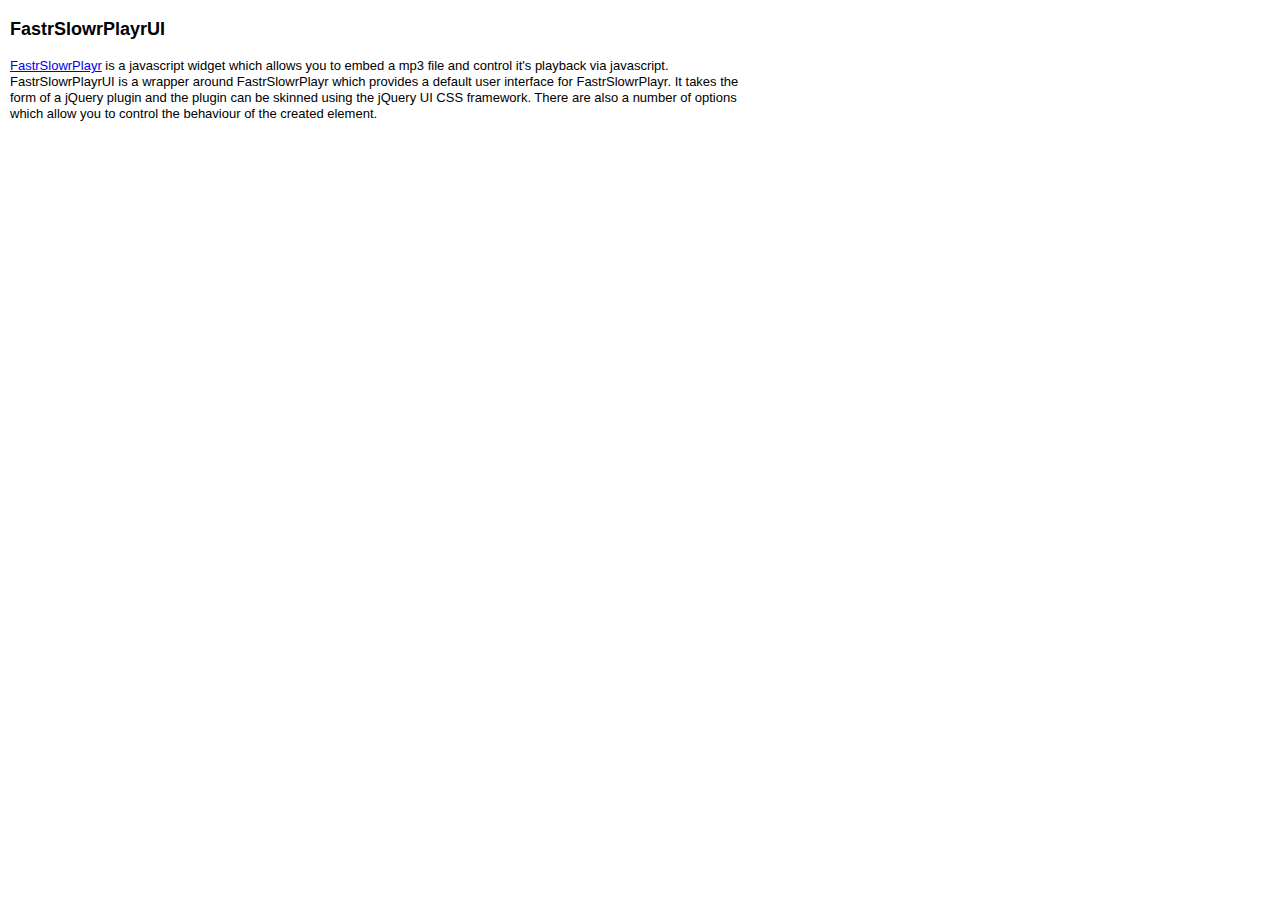
==== deploy/ui-example.html @ e5197bcb "Added UI example page and JS to begin building UI plugin." ====
<!DOCTYPE html>
	<head>
		<meta http-equiv="Content-type" content="text/html; charset=utf-8" />
		<title>FastrSlowrPlayrUI - a jQuery wrapper to give FastrSlowrPlayr a UI</title>
		
		<meta name="keywords" content="jquery,plugin,javascript,flash,mp3" />
		<meta name="author" content="Kelvin Luck" />

		<link rel="stylesheet" href="css/yui-reset-base-2.7.0.css" type="text/css" media="screen" />
		<style type="text/css">
		#container
		{
			width: 750px;
		}
		</style>

		<script src="js/jquery.js" type="text/javascript"></script>
		<script src="js/swfobject.js" type="text/javascript"></script>
		<script src="js/fastrslowrplayr.js" type="text/javascript"></script>
		<script type="text/javascript">
		$(function()
			{
				if (FastrSlowrPlayr.isAvailable()) {
				} else {
					alert ('FastrSlowrPlayr cannot run in this page/ browser :(\nMaybe you don\'t have flash player version 10+ installed?');
				}
			}
		);
		</script>

	</head>

	<body>
		<div id="container">
			<h1>FastrSlowrPlayrUI</h1>
			<p>
				<a href="index.html">FastrSlowrPlayr</a> is a javascript widget which allows you to embed a mp3 file and 
				control it's playback via javascript. FastrSlowrPlayrUI is a wrapper around FastrSlowrPlayr which provides
				a default user interface for FastrSlowrPlayr. It takes the form of a jQuery plugin and the plugin can be
				skinned using the jQuery UI CSS framework. There are also a number of options which allow you to control the
				behaviour of the created element.
			</p>
			<div id="playerHolder"></div>
			<div id="playerHolder2"></div>
		</div>
	</body>
</html>
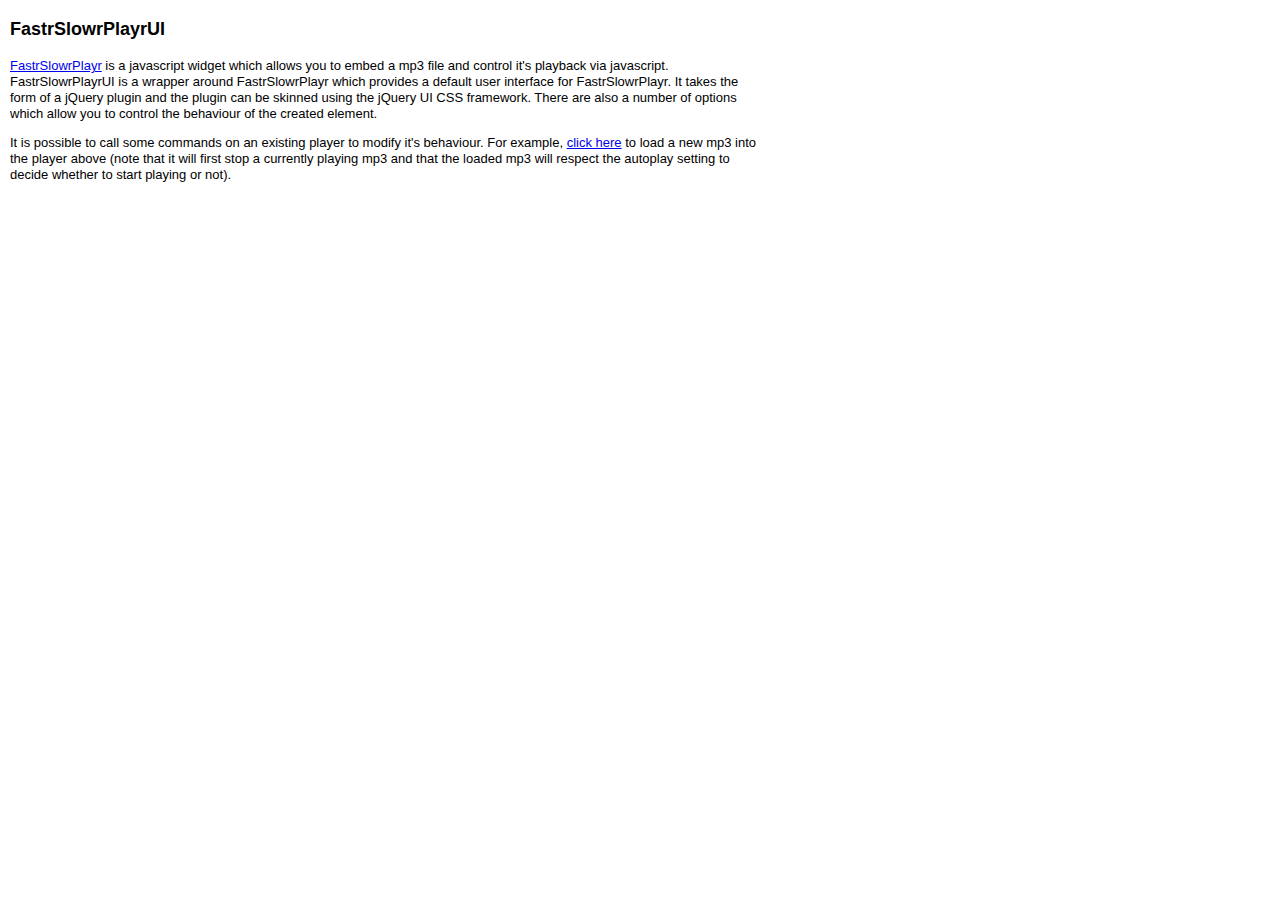
==== commit 2f01432d: "Added a system to trigger commands on the instantiated player to give control on it after it already" ====
--- a/deploy/ui-example.html
+++ b/deploy/ui-example.html
@@ -7,20 +7,63 @@
 		<meta name="author" content="Kelvin Luck" />
 
 		<link rel="stylesheet" href="css/yui-reset-base-2.7.0.css" type="text/css" media="screen" />
+		<link rel="stylesheet" href="css/themes/base/ui.core.css" type="text/css" media="screen" />
+		<link rel="stylesheet" href="css/themes/base/ui.theme.css" type="text/css" media="screen" />
+		<link rel="stylesheet" href="css/ui.fastrslowrplayr.css" type="text/css" media="screen" />
 		<style type="text/css">
 		#container
 		{
 			width: 750px;
+		}
+		#playerHolder
+		{
+			margin-bottom: 1em;
 		}
 		</style>
 
 		<script src="js/jquery.js" type="text/javascript"></script>
 		<script src="js/swfobject.js" type="text/javascript"></script>
 		<script src="js/fastrslowrplayr.js" type="text/javascript"></script>
+		<script src="js/jquery.fastrslowrplayr.js" type="text/javascript"></script>
 		<script type="text/javascript">
 		$(function()
 			{
 				if (FastrSlowrPlayr.isAvailable()) {
+					$('#playerHolder').fastrSlowrPlayr(
+						{
+							mp3File:	'../mp3/MaTafouGninO.mp3',
+							autoplay:	false
+						}
+					).bind(
+						FastrSlowrPlayr.EVENT_MP3_LOADED, 
+						function(event, length)
+						{
+							console.log('MP3 LOADED - length: ' + length + 'ms');
+						}
+					).bind(
+						FastrSlowrPlayr.EVENT_MP3_COMPLETE, 
+						function()
+						{
+							console.log('MP3 COMPLETE');
+						}
+					).bind(
+						FastrSlowrPlayr.EVENT_ID3_AVAILABLE, 
+						function(event, id3Data)
+						{
+							if (id3Data) {
+								console.log('ID3 AVAILABLE', id3Data);
+							}
+						}
+					);
+					
+					$('#loadMp3Link').bind(
+						'click',
+						function(event)
+						{
+							$('#playerHolder').trigger(FastrSlowrPlayr.COMMAND_LOAD_MP3, '../mp3/amen.mp3');
+							return false;
+						}
+					);
 				} else {
 					alert ('FastrSlowrPlayr cannot run in this page/ browser :(\nMaybe you don\'t have flash player version 10+ installed?');
 				}
@@ -41,6 +84,12 @@
 				behaviour of the created element.
 			</p>
 			<div id="playerHolder"></div>
+			<p style="clear: left">
+				It is possible to call some commands on an existing player to modify it's behaviour. For example, 
+				<a href="youNeedJS.html" id="loadMp3Link">click here</a> to load a new mp3 into the player above (note that
+				it will first stop a currently playing mp3 and that the loaded mp3 will respect the autoplay setting to
+				decide whether to start playing or not).
+			</p>
 			<div id="playerHolder2"></div>
 		</div>
 	</body>
--- a/deploy/css/themes/base/ui.core.css
+++ b/deploy/css/themes/base/ui.core.css
@@ -0,0 +1,37 @@
+/*
+* jQuery UI CSS Framework
+* Copyright (c) 2008 AUTHORS.txt (http://ui.jquery.com/about)
+* Dual licensed under the MIT (MIT-LICENSE.txt) and GPL (GPL-LICENSE.txt) licenses.
+*/
+
+/* Layout helpers
+----------------------------------*/
+.ui-helper-hidden { display: none; }
+.ui-helper-hidden-accessible { position: absolute; left: -99999999px; }
+.ui-helper-reset { margin: 0; padding: 0; border: 0; outline: 0; line-height: 1.3; text-decoration: none; font-size: 100%; list-style: none; }
+.ui-helper-clearfix:after { content: "."; display: block; height: 0; clear: both; visibility: hidden; }
+.ui-helper-clearfix { display: inline-block; }
+/* required comment for clearfix to work in Opera \*/
+* html .ui-helper-clearfix { height:1%; }
+.ui-helper-clearfix { display:block; }
+/* end clearfix */
+.ui-helper-zfix { width: 100%; height: 100%; top: 0; left: 0; position: absolute; opacity: 0; filter:Alpha(Opacity=0); }
+
+
+/* Interaction Cues
+----------------------------------*/
+.ui-state-disabled { cursor: default !important; }
+
+
+/* Icons
+----------------------------------*/
+
+/* states and images */
+.ui-icon { display: block; text-indent: -99999px; overflow: hidden; background-repeat: no-repeat; }
+
+
+/* Misc visuals
+----------------------------------*/
+
+/* Overlays */
+.ui-widget-overlay { position: absolute; top: 0; left: 0; width: 100%; height: 100%; }--- a/deploy/css/themes/base/ui.theme.css
+++ b/deploy/css/themes/base/ui.theme.css
@@ -0,0 +1,238 @@
+/*
+* jQuery UI CSS Framework
+* Copyright (c) 2008 AUTHORS.txt (http://ui.jquery.com/about)
+* Dual licensed under the MIT (MIT-LICENSE.txt) and GPL (GPL-LICENSE.txt) licenses.
+* To view and modify this theme, visit http://themeroller.com/{themeurl}
+*/
+
+
+/* Component containers
+----------------------------------*/
+.ui-widget { font-family: Verdana,Arial,sans-serif/*{ffDefault}*/; font-size: 1.1em/*{fsDefault}*/; }
+.ui-widget input, .ui-widget select, .ui-widget textarea, .ui-widget button { font-family: Verdana,Arial,sans-serif/*{ffDefault}*/; font-size: 1em; }
+.ui-widget-header { border: 1px solid #aaaaaa/*{borderColorHeader}*/; background: #cccccc/*{bgColorHeader}*/ url(images/cccccc_40x100_textures_03_highlight_soft_75.png)/*{bgImgUrlHeader}*/ 0 50% repeat-x; color: #222222/*{fcHeader}*/; font-weight: bold; }
+.ui-widget-header a { color: #222222/*{fcHeader}*/; }
+.ui-widget-content { border: 1px solid #aaaaaa/*{borderColorContent}*/; background: #ffffff/*{bgColorContent}*/ url(images/ffffff_40x100_textures_02_glass_75.png)/*{bgImgUrlContent}*/ 0 0/*{bgContentYPos}*/ repeat-x/*{bgContentRepeat}*/; color: #222222/*{fcContent}*/; }
+.ui-widget-content a { color: #222222/*{fcContent}*/; }
+
+/* Interaction states
+----------------------------------*/
+.ui-state-default { border: 1px solid #d3d3d3/*{borderColorDefault}*/; background: #e6e6e6/*{bgColorDefault}*/ url(images/e6e6e6_40x100_textures_02_glass_75.png)/*{bgImgUrlDefault}*/ 0 50% repeat-x; font-weight: normal/*{fwDefault}*/; color: #555555/*{fcDefault}*/ !important; outline: none; }
+.ui-state-default a { color: #555555/*{fcDefault}*/ !important; text-decoration: none; outline: none; }
+.ui-state-hover { border: 1px solid #999999/*{borderColorHover}*/; background: #dadada/*{bgColorHover}*/ url(images/dadada_40x100_textures_02_glass_75.png)/*{bgImgUrlHover}*/ 0  50% repeat-x; font-weight: normal/*{fwDefault}*/; color: #212121/*{fcHover}*/ !important; outline: none; }
+.ui-state-hover a { color: #212121/*{fcHover}*/ !important; text-decoration: none; outline: none; }
+.ui-state-active { border: 1px solid #aaaaaa/*{borderColorActive}*/; background: #ffffff/*{bgColorActive}*/ url(images/ffffff_40x100_textures_02_glass_65.png)/*{bgImgUrlActive}*/ 0 50% repeat-x !important; font-weight: normal/*{fwDefault}*/; color: #212121/*{fcActive}*/ !important; outline: none; }
+.ui-state-active a { color: #212121/*{fcActive}*/ !important; outline: none; text-decoration: none; }
+
+/* Interaction Cues
+----------------------------------*/
+.ui-state-highlight {border: 1px solid #fcefa1/*{borderColorHighlight}*/; background: #fbf9ee/*{bgColorHighlight}*/ url(images/fbf9ee_40x100_textures_02_glass_55.png)/*{bgImgUrlHighlight}*/ 0 50% repeat-x; color: #363636/*{fcHighlight}*/ !important; }
+.ui-state-error {border: 1px solid #cd0a0a/*{borderColorError}*/; background: #fef1ec/*{bgColorError}*/ url(images/fef1ec_40x100_textures_05_inset_soft_95.png)/*{bgImgUrlError}*/ 0 50% repeat-x; color: #cd0a0a/*{fcError}*/ !important; }
+.ui-state-error-text { color: #cd0a0a/*{fcError}*/ !important; }
+.ui-state-disabled { opacity: .35; filter:Alpha(Opacity=35); background-image: none !important; }
+.ui-priority-primary { font-weight: bold; }
+.ui-priority-secondary { opacity: .7; filter:Alpha(Opacity=70); font-weight: normal; }
+
+/* Icons
+----------------------------------*/
+
+/* states and images */
+.ui-icon { width: 16px; height: 16px; background-image: url(images/222222_256x240_icons_icons.png)/*{iconsContent}*/; }
+.ui-widget-content .ui-icon {background-image: url(images/222222_256x240_icons_icons.png)/*{iconsContent}*/; }
+.ui-widget-header .ui-icon {background-image: url(images/222222_256x240_icons_icons.png)/*{iconsHeader}*/; }
+.ui-state-default .ui-icon { background-image: url(images/888888_256x240_icons_icons.png)/*{iconsDefault}*/; }
+.ui-state-hover .ui-icon {background-image: url(images/454545_256x240_icons_icons.png)/*{iconsHover}*/; }
+.ui-state-active .ui-icon {background-image: url(images/454545_256x240_icons_icons.png)/*{iconsActive}*/; }
+.ui-state-highlight .ui-icon {background-image: url(images/2e83ff_256x240_icons_icons.png)/*{iconsHighlight}*/; }
+.ui-state-error .ui-icon, .ui-state-error-text .ui-icon {background-image: url(images/cd0a0a_256x240_icons_icons.png)/*{iconsError}*/; }
+
+/* positioning */
+.ui-icon-carat-1-n { background-position: 0 0; }
+.ui-icon-carat-1-ne { background-position: -16px 0; }
+.ui-icon-carat-1-e { background-position: -32px 0; }
+.ui-icon-carat-1-se { background-position: -48px 0; }
+.ui-icon-carat-1-s { background-position: -64px 0; }
+.ui-icon-carat-1-sw { background-position: -80px 0; }
+.ui-icon-carat-1-w { background-position: -96px 0; }
+.ui-icon-carat-1-nw { background-position: -112px 0; }
+.ui-icon-carat-2-n-s { background-position: -128px 0; }
+.ui-icon-carat-2-e-w { background-position: -144px 0; }
+.ui-icon-triangle-1-n { background-position: 0 -16px; }
+.ui-icon-triangle-1-ne { background-position: -16px -16px; }
+.ui-icon-triangle-1-e { background-position: -32px -16px; }
+.ui-icon-triangle-1-se { background-position: -48px -16px; }
+.ui-icon-triangle-1-s { background-position: -64px -16px; }
+.ui-icon-triangle-1-sw { background-position: -80px -16px; }
+.ui-icon-triangle-1-w { background-position: -96px -16px; }
+.ui-icon-triangle-1-nw { background-position: -112px -16px; }
+.ui-icon-triangle-2-n-s { background-position: -128px -16px; }
+.ui-icon-triangle-2-e-w { background-position: -144px -16px; }
+.ui-icon-arrow-1-n { background-position: 0 -32px; }
+.ui-icon-arrow-1-ne { background-position: -16px -32px; }
+.ui-icon-arrow-1-e { background-position: -32px -32px; }
+.ui-icon-arrow-1-se { background-position: -48px -32px; }
+.ui-icon-arrow-1-s { background-position: -64px -32px; }
+.ui-icon-arrow-1-sw { background-position: -80px -32px; }
+.ui-icon-arrow-1-w { background-position: -96px -32px; }
+.ui-icon-arrow-1-nw { background-position: -112px -32px; }
+.ui-icon-arrow-2-n-s { background-position: -128px -32px; }
+.ui-icon-arrow-2-ne-sw { background-position: -144px -32px; }
+.ui-icon-arrow-2-e-w { background-position: -160px -32px; }
+.ui-icon-arrow-2-se-nw { background-position: -176px -32px; }
+.ui-icon-arrowstop-1-n { background-position: -192px -32px; }
+.ui-icon-arrowstop-1-e { background-position: -208px -32px; }
+.ui-icon-arrowstop-1-s { background-position: -224px -32px; }
+.ui-icon-arrowstop-1-w { background-position: -240px -32px; }
+.ui-icon-arrowthick-1-n { background-position: 0 -48px; }
+.ui-icon-arrowthick-1-ne { background-position: -16px -48px; }
+.ui-icon-arrowthick-1-e { background-position: -32px -48px; }
+.ui-icon-arrowthick-1-se { background-position: -48px -48px; }
+.ui-icon-arrowthick-1-s { background-position: -64px -48px; }
+.ui-icon-arrowthick-1-sw { background-position: -80px -48px; }
+.ui-icon-arrowthick-1-w { background-position: -96px -48px; }
+.ui-icon-arrowthick-1-nw { background-position: -112px -48px; }
+.ui-icon-arrowthick-2-n-s { background-position: -128px -48px; }
+.ui-icon-arrowthick-2-ne-sw { background-position: -144px -48px; }
+.ui-icon-arrowthick-2-e-w { background-position: -160px -48px; }
+.ui-icon-arrowthick-2-se-nw { background-position: -176px -48px; }
+.ui-icon-arrowthickstop-1-n { background-position: -192px -48px; }
+.ui-icon-arrowthickstop-1-e { background-position: -208px -48px; }
+.ui-icon-arrowthickstop-1-s { background-position: -224px -48px; }
+.ui-icon-arrowthickstop-1-w { background-position: -240px -48px; }
+.ui-icon-arrowreturnthick-1-w { background-position: 0 -64px; }
+.ui-icon-arrowreturnthick-1-n { background-position: -16px -64px; }
+.ui-icon-arrowreturnthick-1-e { background-position: -32px -64px; }
+.ui-icon-arrowreturnthick-1-s { background-position: -48px -64px; }
+.ui-icon-arrowreturn-1-w { background-position: -64px -64px; }
+.ui-icon-arrowreturn-1-n { background-position: -80px -64px; }
+.ui-icon-arrowreturn-1-e { background-position: -96px -64px; }
+.ui-icon-arrowreturn-1-s { background-position: -112px -64px; }
+.ui-icon-arrowrefresh-1-w { background-position: -128px -64px; }
+.ui-icon-arrowrefresh-1-n { background-position: -144px -64px; }
+.ui-icon-arrowrefresh-1-e { background-position: -160px -64px; }
+.ui-icon-arrowrefresh-1-s { background-position: -176px -64px; }
+.ui-icon-arrow-4 { background-position: 0 -80px; }
+.ui-icon-arrow-4-diag { background-position: -16px -80px; }
+.ui-icon-extlink { background-position: -32px -80px; }
+.ui-icon-newwin { background-position: -48px -80px; }
+.ui-icon-refresh { background-position: -64px -80px; }
+.ui-icon-shuffle { background-position: -80px -80px; }
+.ui-icon-transfer-e-w { background-position: -96px -80px; }
+.ui-icon-transferthick-e-w { background-position: -112px -80px; }
+.ui-icon-folder-collapsed { background-position: 0 -96px; }
+.ui-icon-folder-open { background-position: -16px -96px; }
+.ui-icon-document { background-position: -32px -96px; }
+.ui-icon-document-b { background-position: -48px -96px; }
+.ui-icon-note { background-position: -64px -96px; }
+.ui-icon-mail-closed { background-position: -80px -96px; }
+.ui-icon-mail-open { background-position: -96px -96px; }
+.ui-icon-suitcase { background-position: -112px -96px; }
+.ui-icon-comment { background-position: -128px -96px; }
+.ui-icon-person { background-position: -144px -96px; }
+.ui-icon-print { background-position: -160px -96px; }
+.ui-icon-trash { background-position: -176px -96px; }
+.ui-icon-locked { background-position: -192px -96px; }
+.ui-icon-unlocked { background-position: -208px -96px; }
+.ui-icon-bookmark { background-position: -224px -96px; }
+.ui-icon-tag { background-position: -240px -96px; }
+.ui-icon-home { background-position: 0 -112px; }
+.ui-icon-flag { background-position: -16px -112px; }
+.ui-icon-calculator { background-position: -32px -112px; }
+.ui-icon-cart { background-position: -48px -112px; }
+.ui-icon-pencil { background-position: -64px -112px; }
+.ui-icon-clock { background-position: -80px -112px; }
+.ui-icon-disk { background-position: -96px -112px; }
+.ui-icon-calendar { background-position: -112px -112px; }
+.ui-icon-zoomin { background-position: -128px -112px; }
+.ui-icon-zoomout { background-position: -144px -112px; }
+.ui-icon-search { background-position: -160px -112px; }
+.ui-icon-wrench { background-position: -176px -112px; }
+.ui-icon-gear { background-position: -192px -112px; }
+.ui-icon-heart { background-position: -208px -112px; }
+.ui-icon-star { background-position: -224px -112px; }
+.ui-icon-link { background-position: -240px -112px; }
+.ui-icon-cancel { background-position: 0 -128px; }
+.ui-icon-plus { background-position: -16px -128px; }
+.ui-icon-plusthick { background-position: -32px -128px; }
+.ui-icon-minus { background-position: -48px -128px; }
+.ui-icon-minusthick { background-position: -64px -128px; }
+.ui-icon-close { background-position: -80px -128px; }
+.ui-icon-closethick { background-position: -96px -128px; }
+.ui-icon-key { background-position: -112px -128px; }
+.ui-icon-lightbulb { background-position: -128px -128px; }
+.ui-icon-scissors { background-position: -144px -128px; }
+.ui-icon-clipboard { background-position: -160px -128px; }
+.ui-icon-copy { background-position: -176px -128px; }
+.ui-icon-contact { background-position: -192px -128px; }
+.ui-icon-image { background-position: -208px -128px; }
+.ui-icon-video { background-position: -224px -128px; }
+.ui-icon-alert { background-position: 0 -144px; }
+.ui-icon-info { background-position: -16px -144px; }
+.ui-icon-notice { background-position: -32px -144px; }
+.ui-icon-help { background-position: -48px -144px; }
+.ui-icon-check { background-position: -64px -144px; }
+.ui-icon-bullet { background-position: -80px -144px; }
+.ui-icon-radio-off { background-position: -96px -144px; }
+.ui-icon-radio-on { background-position: -112px -144px; }
+.ui-icon-play { background-position: 0 -160px; }
+.ui-icon-pause { background-position: -16px -160px; }
+.ui-icon-seek-next { background-position: -32px -160px; }
+.ui-icon-seek-prev { background-position: -48px -160px; }
+.ui-icon-seek-end { background-position: -64px -160px; }
+.ui-icon-seek-first { background-position: -80px -160px; }
+.ui-icon-stop { background-position: -96px -160px; }
+.ui-icon-eject { background-position: -112px -160px; }
+.ui-icon-volume-off { background-position: -128px -160px; }
+.ui-icon-volume-on { background-position: -144px -160px; }
+.ui-icon-power { background-position: 0 -176px; }
+.ui-icon-signal-diag { background-position: -16px -176px; }
+.ui-icon-signal { background-position: -32px -176px; }
+.ui-icon-battery-0 { background-position: -48px -176px; }
+.ui-icon-battery-1 { background-position: -64px -176px; }
+.ui-icon-battery-2 { background-position: -80px -176px; }
+.ui-icon-battery-3 { background-position: -96px -176px; }
+.ui-icon-circle-plus { background-position: 0 -192px; }
+.ui-icon-circle-minus { background-position: -16px -192px; }
+.ui-icon-circle-close { background-position: -32px -192px; }
+.ui-icon-circle-triangle-e { background-position: -48px -192px; }
+.ui-icon-circle-triangle-s { background-position: -64px -192px; }
+.ui-icon-circle-triangle-w { background-position: -80px -192px; }
+.ui-icon-circle-triangle-n { background-position: -96px -192px; }
+.ui-icon-circle-arrow-e { background-position: -112px -192px; }
+.ui-icon-circle-arrow-s { background-position: -128px -192px; }
+.ui-icon-circle-arrow-w { background-position: -144px -192px; }
+.ui-icon-circle-arrow-n { background-position: -160px -192px; }
+.ui-icon-circle-zoomin { background-position: -176px -192px; }
+.ui-icon-circle-zoomout { background-position: -192px -192px; }
+.ui-icon-circle-check { background-position: -208px -192px; }
+.ui-icon-circlesmall-plus { background-position: 0 -208px; }
+.ui-icon-circlesmall-minus { background-position: -16px -208px; }
+.ui-icon-circlesmall-close { background-position: -32px -208px; }
+.ui-icon-squaresmall-plus { background-position: -48px -208px; }
+.ui-icon-squaresmall-minus { background-position: -64px -208px; }
+.ui-icon-squaresmall-close { background-position: -80px -208px; }
+.ui-icon-grip-dotted-vertical { background-position: 0 -224px; }
+.ui-icon-grip-dotted-horizontal { background-position: -16px -224px; }
+.ui-icon-grip-solid-vertical { background-position: -32px -224px; }
+.ui-icon-grip-solid-horizontal { background-position: -48px -224px; }
+.ui-icon-gripsmall-diagonal-se { background-position: -64px -224px; }
+.ui-icon-grip-diagonal-se { background-position: -80px -224px; }
+
+
+/* Misc visuals
+----------------------------------*/
+
+/* Corner radius */
+.ui-corner-tl { -moz-border-radius-topleft: 4px/*{cornerRadius}*/; -webkit-border-top-left-radius: 4px/*{cornerRadius}*/; border-top-left-radius: 4px/*{cornerRadius}*/; }
+.ui-corner-tr { -moz-border-radius-topright: 4px/*{cornerRadius}*/; -webkit-border-top-right-radius: 4px/*{cornerRadius}*/; border-top-right-radius: 4px/*{cornerRadius}*/; }
+.ui-corner-bl { -moz-border-radius-bottomleft: 4px/*{cornerRadius}*/; -webkit-border-bottom-left-radius: 4px/*{cornerRadius}*/; border-bottom-left-radius: 4px/*{cornerRadius}*/; }
+.ui-corner-br { -moz-border-radius-bottomright: 4px/*{cornerRadius}*/; -webkit-border-bottom-right-radius: 4px/*{cornerRadius}*/; border-bottom-right-radius: 4px/*{cornerRadius}*/; }
+.ui-corner-top { -moz-border-radius-topleft: 4px/*{cornerRadius}*/; -webkit-border-top-left-radius: 4px/*{cornerRadius}*/; border-top-left-radius: 4px/*{cornerRadius}*/;-moz-border-radius-topright: 4px/*{cornerRadius}*/; -webkit-border-top-right-radius: 4px/*{cornerRadius}*/; border-top-right-radius: 4px/*{cornerRadius}*/;}
+.ui-corner-bottom { -moz-border-radius-bottomleft: 4px/*{cornerRadius}*/; -webkit-border-bottom-left-radius: 4px/*{cornerRadius}*/; border-bottom-left-radius: 4px/*{cornerRadius}*/; -moz-border-radius-bottomright: 4px/*{cornerRadius}*/; -webkit-border-bottom-right-radius: 4px/*{cornerRadius}*/; border-bottom-right-radius: 4px/*{cornerRadius}*/;}
+.ui-corner-right {  -moz-border-radius-topright: 4px/*{cornerRadius}*/; -webkit-border-top-right-radius: 4px/*{cornerRadius}*/; border-top-right-radius: 4px/*{cornerRadius}*/; -moz-border-radius-bottomright: 4px/*{cornerRadius}*/; -webkit-border-bottom-right-radius: 4px/*{cornerRadius}*/; border-bottom-right-radius: 4px/*{cornerRadius}*/; }
+.ui-corner-left { -moz-border-radius-topleft: 4px/*{cornerRadius}*/; -webkit-border-top-left-radius: 4px/*{cornerRadius}*/; border-top-left-radius: 4px/*{cornerRadius}*/; -moz-border-radius-bottomleft: 4px/*{cornerRadius}*/; -webkit-border-bottom-left-radius: 4px/*{cornerRadius}*/; border-bottom-left-radius: 4px/*{cornerRadius}*/; }
+.ui-corner-all { -moz-border-radius: 4px/*{cornerRadius}*/; -webkit-border-radius: 4px/*{cornerRadius}*/; border-radius: 4px/*{cornerRadius}*/;}
+
+/* Overlays */
+.ui-widget-overlay { background: #aaaaaa/*{bgColorOverlay}*/ none/*{bgImgUrlOverlay}*/ 0 0/*{bgOverlayYPos}*/ repeat-x/*{bgOverlayRepeat}*/; opacity: .3;filter:Alpha(Opacity=30)/*{opacityOverlay}*/; }
+.ui-widget-shadow { margin: -4px/*{offsetTopShadow}*/ 0 0 -4px/*{offsetLeftShadow}*/; padding: 4px/*{thicknessShadow}*/; background: #aaaaaa/*{bgColorShadow}*/ none/*{bgImgUrlShadow}*/ 0 0/*{bgShadowYPos}*/ repeat-x/*{bgShadowRepeat}*/; opacity: .35;filter:Alpha(Opacity=35)/*{opacityShadow}*/; -moz-border-radius: 4px/*{cornerRadiusShadow}*/; -webkit-border-radius: 4px/*{cornerRadiusShadow}*/; border-radius: 4px/*{cornerRadiusShadow}*/;  }--- a/deploy/css/ui.fastrslowrplayr.css
+++ b/deploy/css/ui.fastrslowrplayr.css
@@ -0,0 +1,32 @@
+.fsp-flash {
+	position:absolute; 
+	left:-2000px;
+}
+
+.fsp-container {
+	overflow:  hidden;
+	float:  left;
+}
+
+.fsp-button {
+	width: 16px;
+	height: 16px;
+	text-indent: -2000px;
+	float: left;
+}
+
+.fsp-progress-bar {
+	float: left;
+	height: 16px;
+	width: 200px;
+	position: relative;
+	overflow: hidden;
+}
+
+.fsp-progress-bar-track {
+	height: 18px;
+	width: 200px;
+	position: absolute;
+	top: -1px;
+	left: -100%;
+}